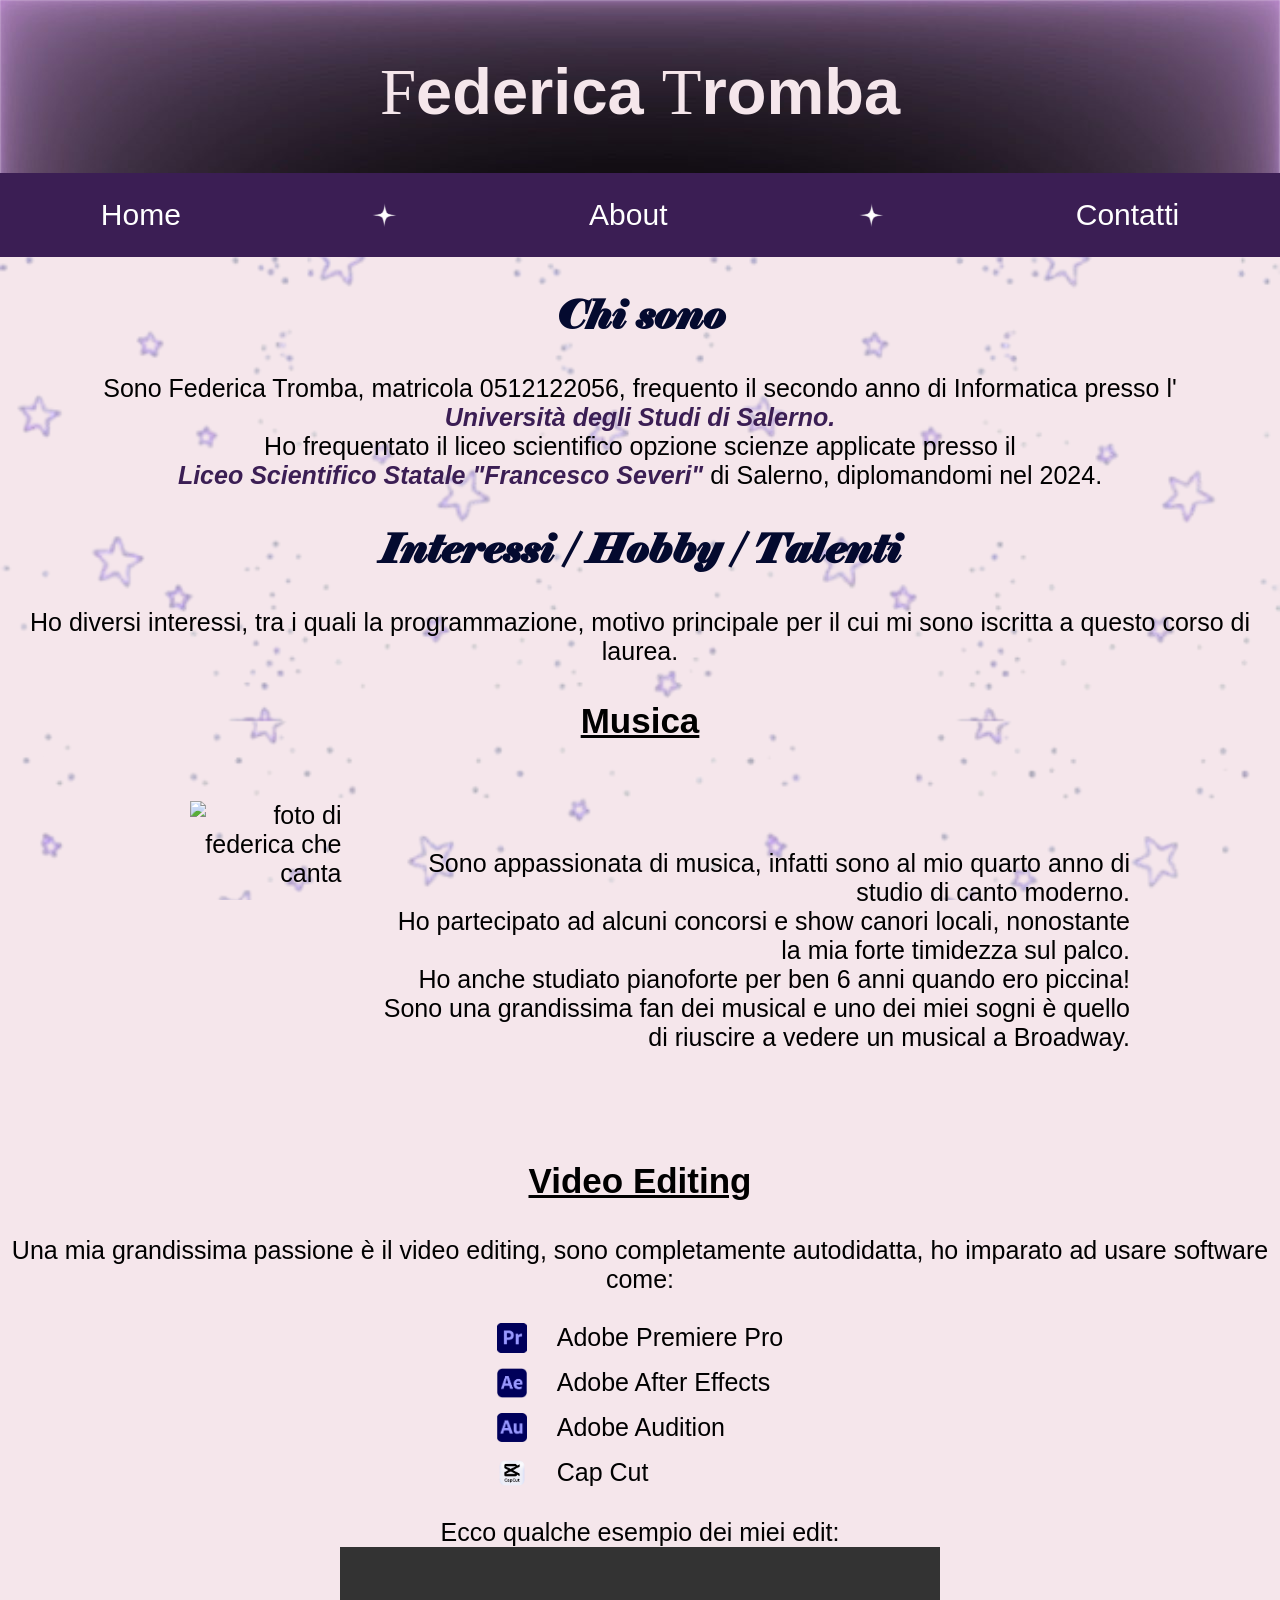
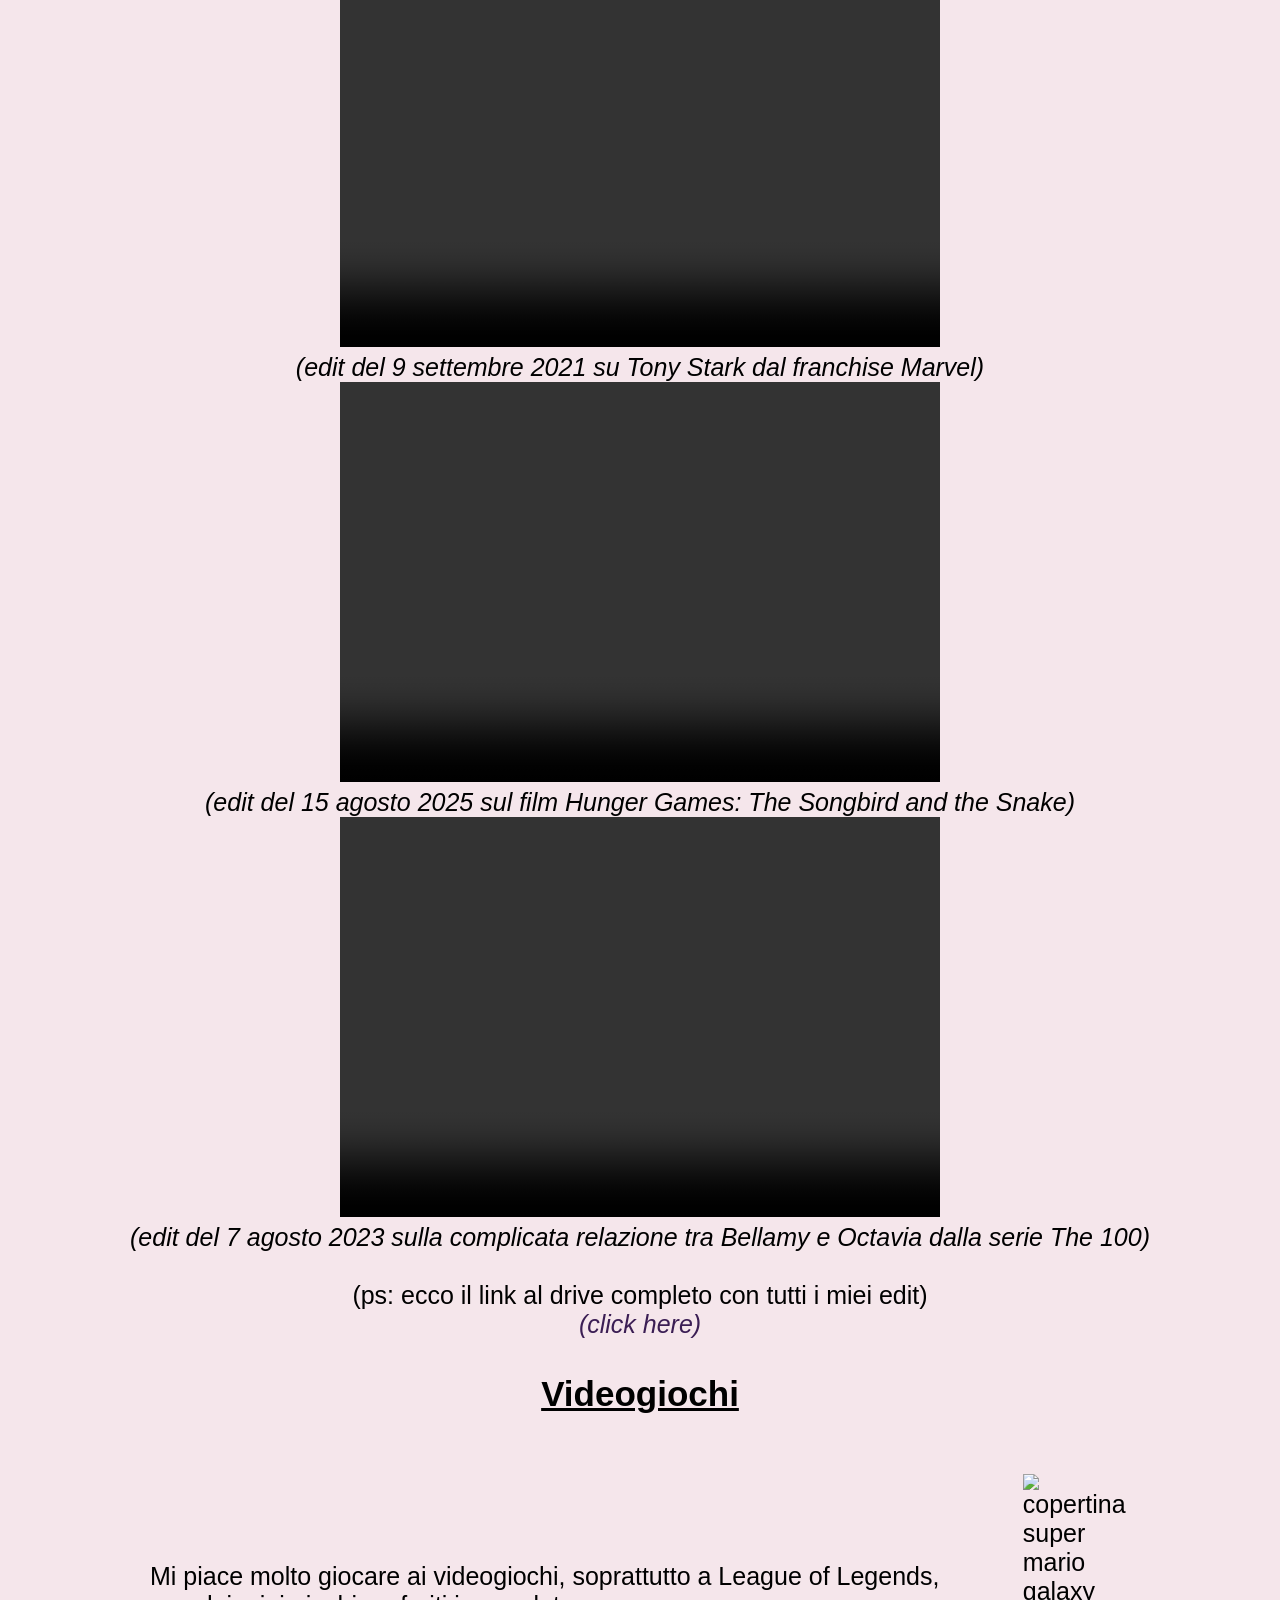
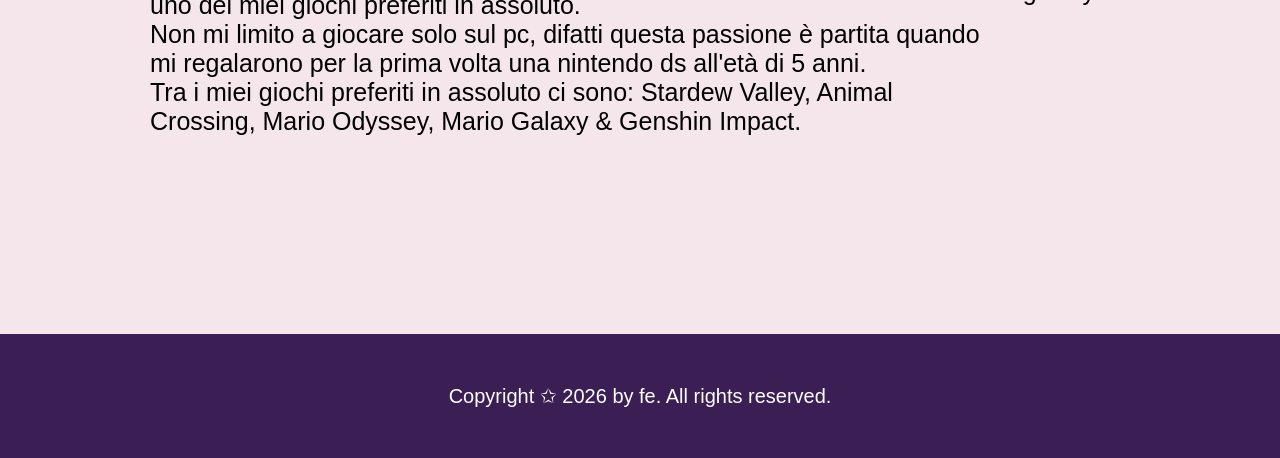
==== about.html @ d0968c9e "Prima Versione Sito" ====
<!DOCTYPE html>
<html lang = "it">
    <head>
        <meta charset = "UTF-8">
        <meta name = "viewport" content = "width=device-width, initial-scale=1.0">
        <link rel = "icon" href = "icons/favicon-about.png"> 
        <link rel = "stylesheet" href = "style.css">
        <title>fe | About</title>
    </head>

    <body>
        <header>
           <h1>
                <span class="iniziale">F</span><span class="resto">ederica </span>
                <span class="iniziale">T</span><span class="resto">romba</span>
            </h1>   
            <nav class= "navbar">
                <a href = "index.html">Home</a>
                <img src = "icons/navbar-icon.png" 
                    alt = "stellina bianca"
                    width = "25" height = "25">
                <a href = "about.html">About</a>
                <img src = "icons/navbar-icon.png" 
                    alt = "stellina bianca"
                    width = "25" height = "25">
                <a href = "contatti.html">Contatti</a>
            </nav>
        </header>

        <main>
            <div class = "contenuto">
                <h2><i>Chi sono</i></h2>
                <p>Sono Federica Tromba, matricola 0512122056, frequento il secondo anno di Informatica presso l'
                    <a href = "https://corsi.unisa.it/informatica"><b><i>Università degli Studi di Salerno.</i></b></a>
                    <br>
                    Ho frequentato il liceo scientifico opzione scienze applicate presso il 
                    <a href = "https://www.liceoseverisalerno.edu.it/"><b><i>Liceo Scientifico Statale "Francesco Severi"</i></b></a>
                        di Salerno, diplomandomi nel 2024.
                    <br>
                </p>

                <h2><i>Interessi / Hobby / Talenti</i></h2>
                <p> 
                    Ho diversi interessi, tra i quali la programmazione, motivo principale per il cui mi sono iscritta a questo corso di laurea.
                    <br>
                    <h3><u> Musica </u></h3>
                    <div class = "musica">
                        Sono appassionata di musica, infatti sono al mio quarto anno di studio di canto moderno.
                        <br>
                        Ho partecipato ad alcuni concorsi e show canori locali, nonostante la mia forte timidezza sul palco.
                        <br>
                        Ho anche studiato pianoforte per ben 6 anni quando ero piccina! 
                        <br>
                        Sono una grandissima fan dei musical e uno dei miei sogni è quello di riuscire a vedere un musical a Broadway.
                        <br>
                        <img src = "img e video/foto-canto-hobby1.jpeg" 
                            alt = "foto di federica che canta" 
                            width = "250" height = "300">
                        <br>
                    </div>

                    <h3><u>Video Editing</u></h3>
                    Una mia grandissima passione è il video editing, sono completamente autodidatta, ho imparato ad usare software come:
                    <br>
                    <br>
                    <ul class = "lista-programmi">
                        <li><img src = "icons/premiere.png" alt = "icona Premiere Pro"> Adobe Premiere Pro</li>
                        <li><img src = "icons/after-effects-icon.png" alt = "icona After Effects"> Adobe After Effects</li>
                        <li><img src = "icons/audition-icon.png" alt = "icona Adobe Audition"> Adobe Audition</li>
                        <li><img src = "icons/cap-cut-icon.png" alt = "icona Cap Cut"> Cap Cut</li>
                    </ul>
                    
                    <br>
                    Ecco qualche esempio dei miei edit:
                    <br>

                        <video src = "img e video/gimme gimme - tony stark.mp4"
                                controls width = "600" height = "400"
                                alt = "video edit su tony stark con la canzone gimme gimme degli abba">
                        </video>   
                        <br>
                        <cite> (edit del 9 settembre 2021 su Tony Stark dal franchise Marvel)</cite>
                        <br>
                            <video src = "img e video/hunger games - still the neva flows.mp4"
                                controls width = "600" height = "400"
                                alt = "video edit su hunger games: the songbird and the snake con la canzone still the neva flows dal musical anastasia">
                            </video> 
                        <br> 
                        <cite> (edit del 15 agosto 2025 sul film Hunger Games: The Songbird and the Snake)</cite>
                        <br>
                        <video src = "img e video/belltavia - christmas kids.mp4"
                                controls width = "600" height = "400"
                                alt = "video edit su the 100 con la canzone christmas kids dei roar">
                        </video>
                        <br>
                        <cite> (edit del 7 agosto 2023 sulla complicata relazione tra Bellamy e Octavia dalla serie The 100)</cite>                    
                        <br>
                        <br>
                        <span> (ps: ecco il link al drive completo con tutti i miei edit)</span>
                        <br>
                        <a href = "https://drive.google.com/drive/folders/1eXTg4TIhbS_6jTyJt09pOqRQlqz6JFo3"><i>(click here)</i></a>

                    <h3><u>Videogiochi</u></h3>

                    <div class = "videogiochi">
                        Mi piace molto giocare ai videogiochi, soprattutto a League of Legends, uno dei miei giochi preferiti in assoluto.
                        <br> 
                        Non mi limito a giocare solo sul pc, difatti questa passione è partita quando mi regalarono per la prima volta una nintendo ds all'età di 5 anni.
                        <br>
                        Tra i miei giochi preferiti in assoluto ci sono: Stardew Valley, Animal Crossing, Mario Odyssey, Mario Galaxy & Genshin Impact.
                        <img src = "img e video/super mario galaxy.jpg"
                             alt = "copertina super mario galaxy"
                             width = "200" height = "350">
                    </div>
                </p>
            </div>
        </main>

        <div class = "footer">
            <footer>
                <p>Copyright ✩ 2026 by fe. All rights reserved.</p>
            </footer>
        </div>
    </body>
</html>
---- style.css ----
@font-face {
    font-family: 'ElephantItalic';
    src: url('fonts/ELEPHNTI.TTF') format('truetype');
    font-weight: normal;
    font-style: italic;
}

html, body {
    margin: 0;
    padding: 0;
}

*{
    box-sizing: border-box;
}

header, .navbar, footer {
    margin: 0;
    width: 100%;
}

header {
    background-image: url(header-bg.png);
    background-size: cover;
    padding: 10px 0 0 0;      
    text-align: center;
}

h1 {
    text-align: center;
    color: #f5e6eb;
    font-size: 65px;
}

.iniziale {
    font-family: 'Calling Angels Personal Use', cursive;
    font-weight: lighter;
}

.resto {
    font-family: 'Gaegu light', sans-serif;
}

.navbar {
    background-color: #3b1e54;
    margin-top: 30px;    
    padding: 15px 0;
    display: flex;
    justify-content: space-around;
    align-items: center;
    width: 100%;
    flex-wrap: wrap;
}

.navbar a {
    color: white;             
    text-decoration: none;
    padding: 10px 20px;
    font-family: 'Love', sans-serif;
    flex-direction: row;
    font-size: 30px;
    display: inline-block;
    transition: transform 0.3s ease, color 0.3s ease;
}

.navbar img {
    max-width: 25px;
    height: auto;
    margin: 0 10px;
}

.navbar a:hover {
    color: #de7ded;          
    transform: scale(1.2);  
}

h2 {
    color: #040a2f;
    font-family: 'ElephantItalic', serif;
    text-align: center;
    font-size: 40px;
}

html, body {
    height: 100%;
    margin: 0;
}

body {
    font-family: 'coolvetica', sans-serif;
    background-image: url('stars-bg.png');
    background-color: #f5e6eb;
    background-size: contain;
    margin: 0;
    font-size: 25px;
    text-align: center;
    margin: 0;
    padding: 0;
    background-attachment: fixed; 
    display: flex;
    flex-direction: column;
    min-height: 100vh;
}

main {
    text-align: center;
    flex: 1;
}

h3 {
    font-size: 35px;
}

.contenuto a {
    color: #3b1e54;
    text-decoration: none;
    display: inline-block;
    transition: transform 0.3s ease, color 0.3s ease;
}

.contenuto a:hover {
    color: #de7ded;
    transform: scale(1.02);
}

ul {
    list-style-type: none;
    padding: 0;
    margin: 0;
    display: inline-block;
    text-align: left;
}

ul li {
    display: flex;
    align-items: center;
    margin-bottom: 15px;
}

ul li img {
    margin-right: 15px;
    width: 35px;
    height: auto;
}

.lista-programmi, .social {
    align-items: center;
    margin-bottom: 15px;
}

.lista-programmi li, .social li {
    align-items: center;
    gap: 15px;
    font-size: 25px;
}

.lista-programmi img, .social img {
    width: 30px;
    height: 30px;
    margin-right: 15px;
    object-fit: contain;
    transition: transform 0.3s ease;
}

.lista-programmi li:hover img, .social li:hover img {
    transform: scale(1.2) rotate(5deg);
}

p.contenuto {
    font-size: 20px;
    padding: 10px;
}

.musica {
    display: flex;
    flex-direction: row-reverse;
    align-items: center;
    justify-content: center;
    gap: 40px;
    max-width: 1000px;
    margin: 50px auto;
    text-align: right;
    padding: 10px;
}

.videogiochi {
    display: flex;
    align-items: center;
    justify-content: center;
    gap: 40px;
    max-width: 1000px;
    margin: 50px auto;
    text-align: left;
    padding: 10px;
}

footer {
    background-color:  #3b1e54;
    padding: 30px 0;
    text-align: center;
    color: white;
    font-size: 20px;
    margin-top: 50px;
    width: 100%;
    bottom: 0px;
    position: relative;
}

@media (max-width: 480px) {
  
    h1 {
        font-size: 40px;
    }

    h2 {
        font-size: 30px;
    }

    .navbar {
        display: flex;
        flex-wrap: wrap;
        justify-content: center;
        flex-direction: row;
        gap: 2px;
        padding: 5px 0;
    }

    .navbar a {
        font-size: 22px;
        margin: 5px;
    }

    body {
        overflow-x: hidden;
        width: 100%;
        box-sizing: border-box;
    }

    main {
        padding: 0 20px;
    }

    .musica, .videogiochi {
        display: flex;
        flex-direction: column;
        align-items: center;
        text-align: center;
        gap: 20px;
        width: 100%;
    }

    .lista-programmi li, .social li {
        font-size: 18px;
        white-space: normal;
        justify-content: flex-start;
    }

    video {
        width: 100%;
        max-width: 600px;
        height: auto;
        display: block;
        margin: 20px auto;
    }

    img {
        max-width: 100%;
        height: auto;
    }
}
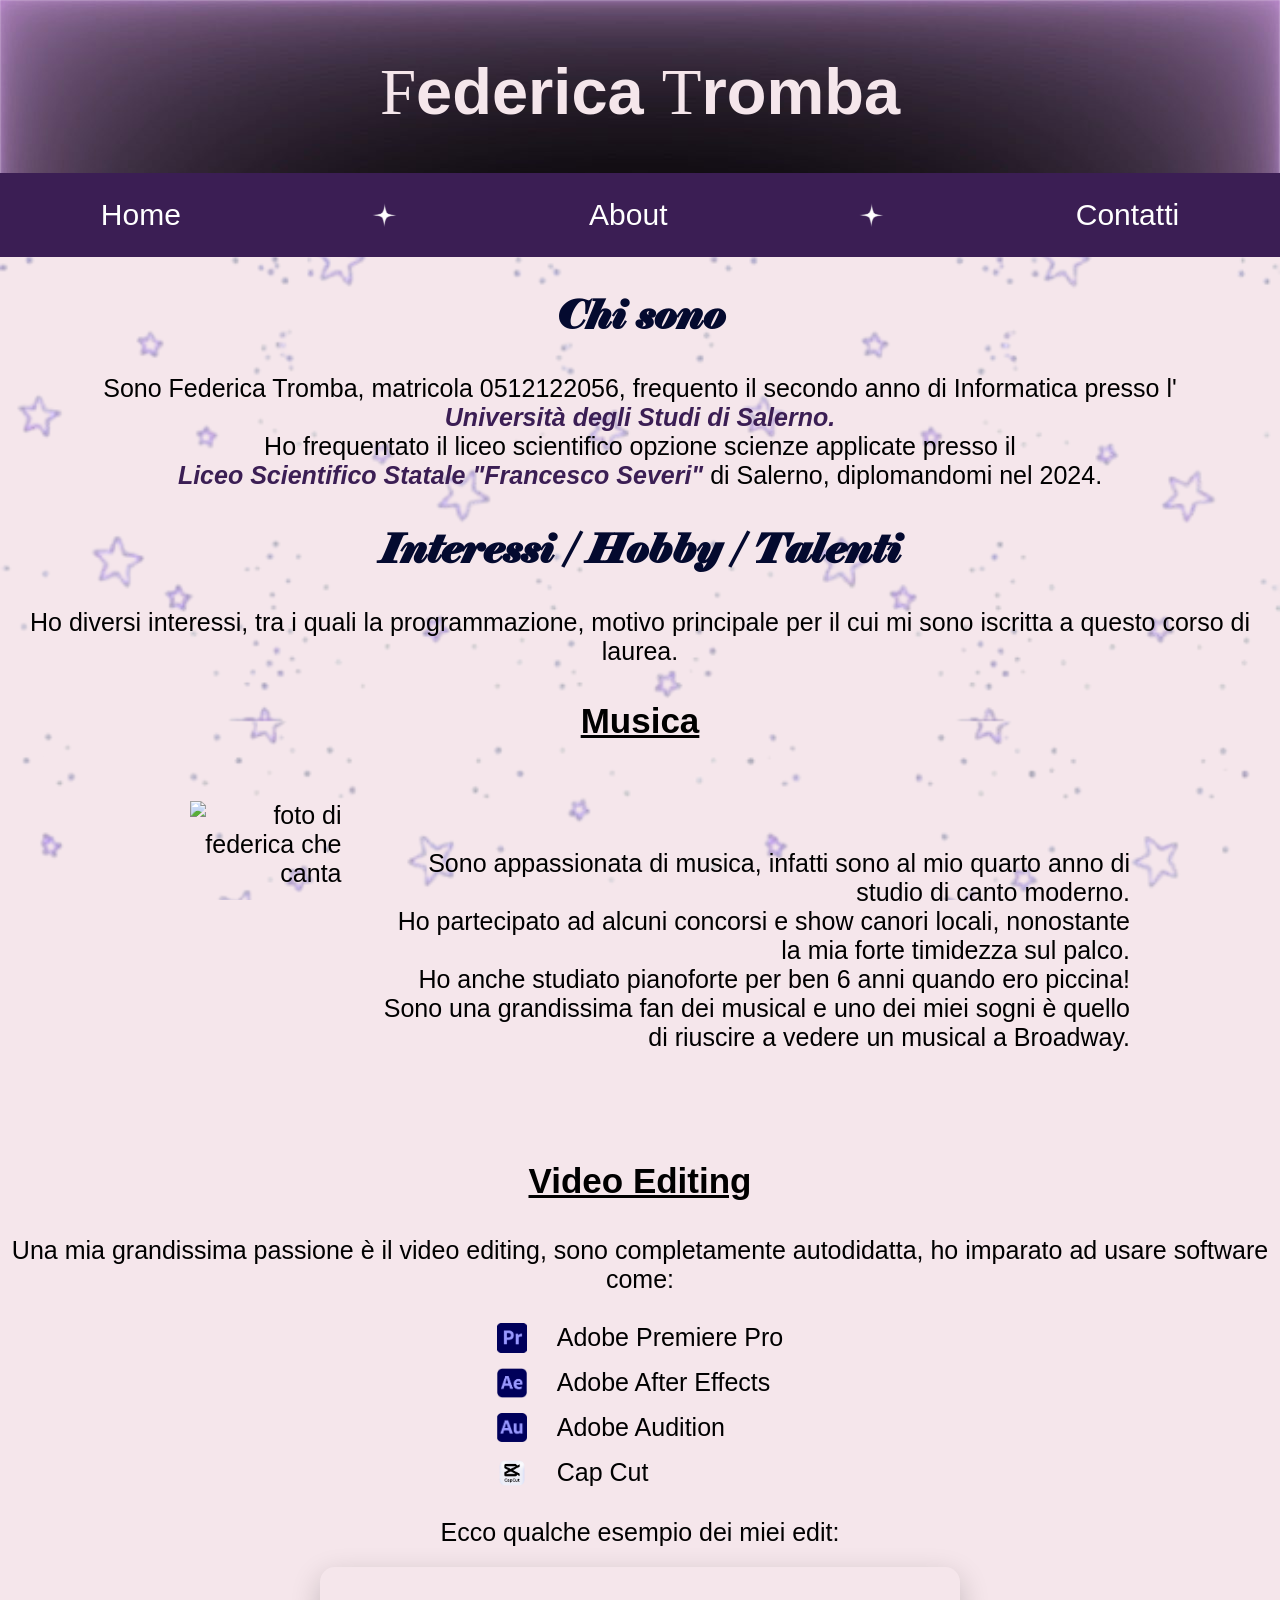
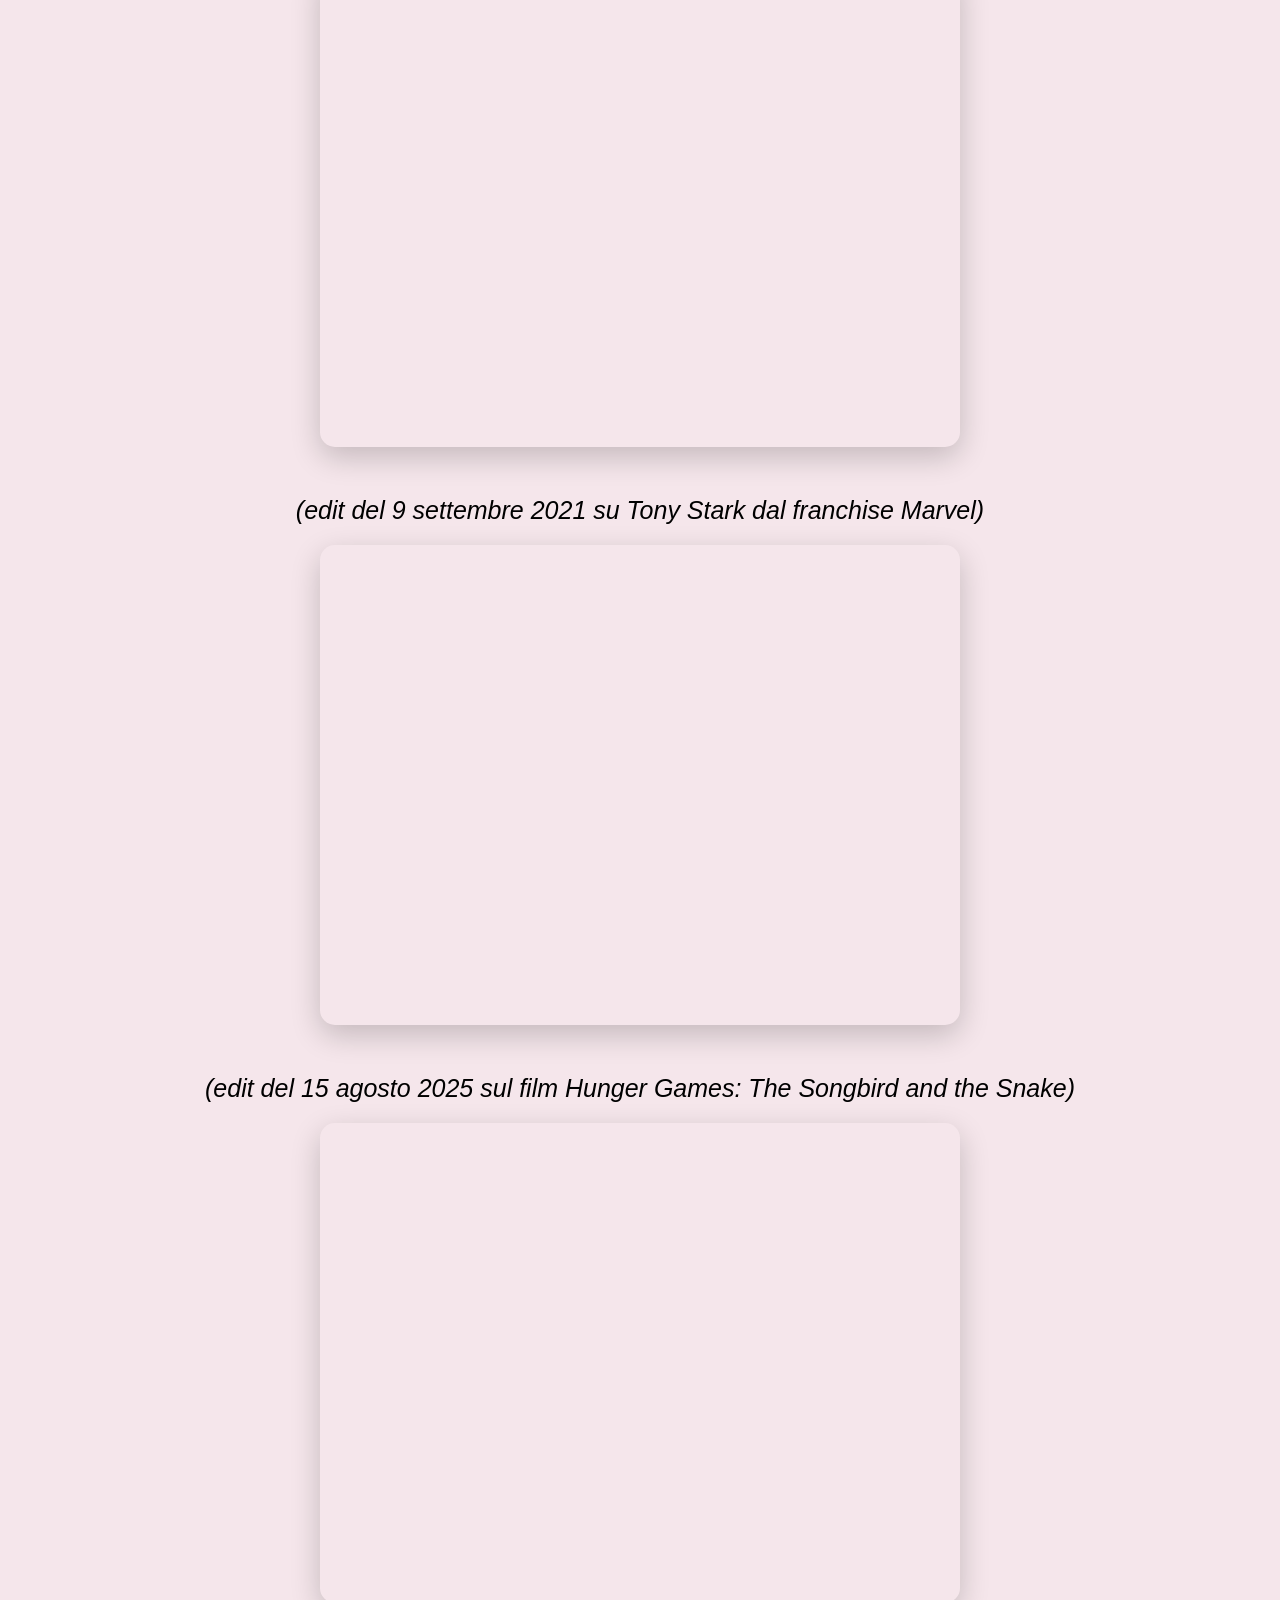
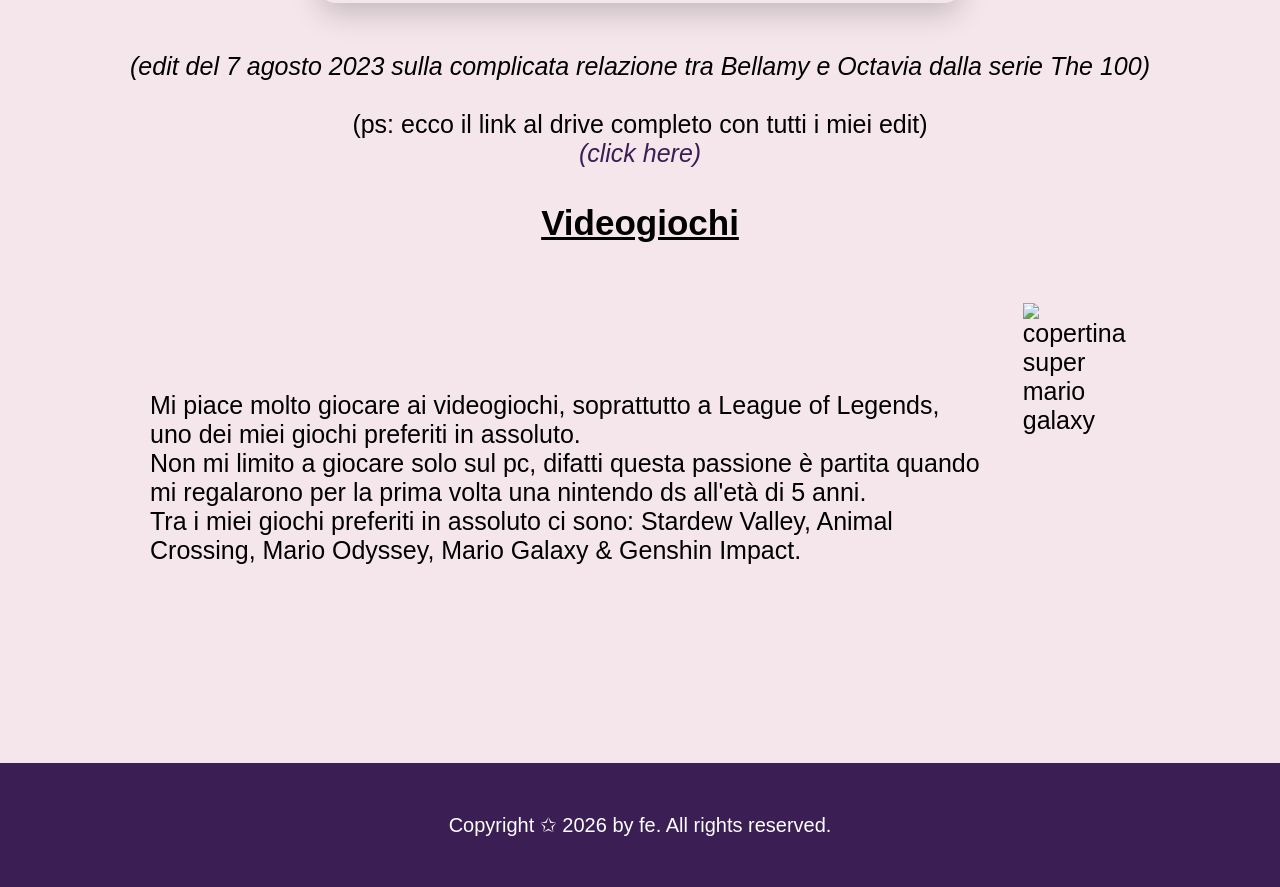
==== commit bafe257f: "Add files via upload" ====
--- a/about.html
+++ b/about.html
@@ -73,25 +73,21 @@
                     <br>
                     Ecco qualche esempio dei miei edit:
                     <br>
-
-                        <video src = "img e video/gimme gimme - tony stark.mp4"
-                                controls width = "600" height = "400"
-                                alt = "video edit su tony stark con la canzone gimme gimme degli abba">
-                        </video>   
+                        <iframe src="https://drive.google.com/file/d/1ddUqKshEfhb8cDf0pLDw3GnvH_kjh4-p/preview" 
+                            width="640" height="480">
+                        </iframe>
                         <br>
                         <cite> (edit del 9 settembre 2021 su Tony Stark dal franchise Marvel)</cite>
                         <br>
-                            <video src = "img e video/hunger games - still the neva flows.mp4"
-                                controls width = "600" height = "400"
-                                alt = "video edit su hunger games: the songbird and the snake con la canzone still the neva flows dal musical anastasia">
-                            </video> 
+                            <iframe src="https://drive.google.com/file/d/1i-kvBVh01IZcLUKFQkzeUSDRzFmGbMtE/preview" 
+                                width="640" height="480">
+                            </iframe>
                         <br> 
                         <cite> (edit del 15 agosto 2025 sul film Hunger Games: The Songbird and the Snake)</cite>
                         <br>
-                        <video src = "img e video/belltavia - christmas kids.mp4"
-                                controls width = "600" height = "400"
-                                alt = "video edit su the 100 con la canzone christmas kids dei roar">
-                        </video>
+                        <iframe src="https://drive.google.com/file/d/1zZh3mNdsrtaSdkPRb14faiXt-NcjpShc/preview" 
+                            width="640" height="480">
+                        </iframe>
                         <br>
                         <cite> (edit del 7 agosto 2023 sulla complicata relazione tra Bellamy e Octavia dalla serie The 100)</cite>                    
                         <br>
--- a/style.css
+++ b/style.css
@@ -195,6 +195,15 @@
     padding: 10px;
 }
 
+iframe {
+    border: none;
+    border-radius: 15px;
+    box-shadow: 0 10px 30px rgba(0, 0, 0, 0.2);
+    max-width: 100%;
+    display: block;
+    margin: 20px auto;
+    }
+
 footer {
     background-color:  #3b1e54;
     padding: 30px 0;
@@ -268,4 +277,13 @@
         max-width: 100%;
         height: auto;
     }
+
+    iframe {
+    border: none;
+    border-radius: 15px;
+    box-shadow: 0 10px 30px rgba(0, 0, 0, 0.2);
+    max-width: 100%;
+    display: block;
+    margin: 20px auto;
+    }
 }
